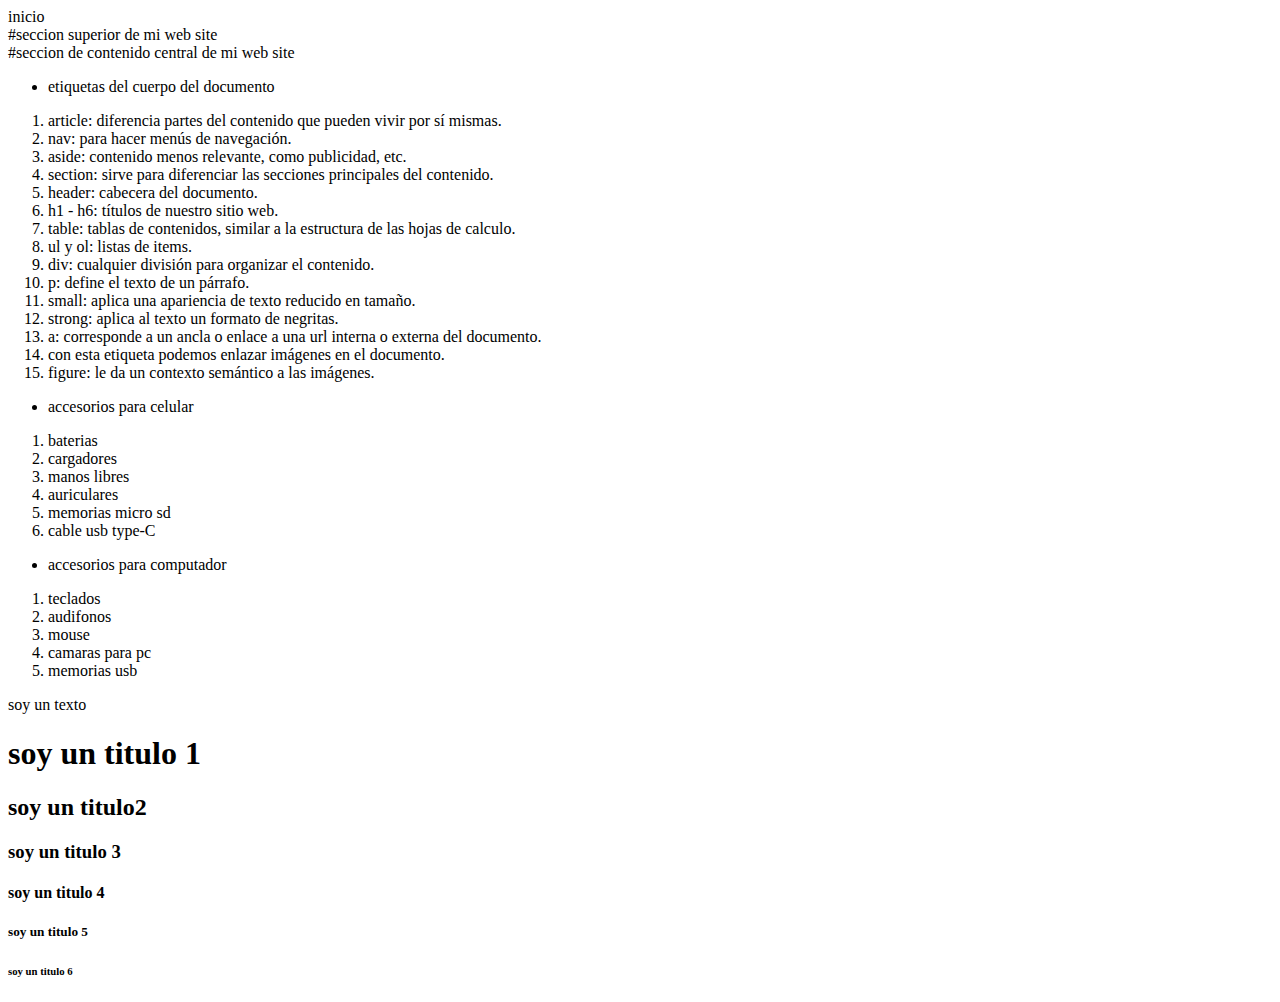
==== index.html @ 8ce64a5d "etiquetas y sus utilidades" ====
<!DOCTYPE html>
<html lang="es">
<head>
    <meta charset="UTF-8">
    <meta name="description" content="esta pagina te mostrara accesorios para celular y computador"/>
    <meta name ="robots" content="index,folow">    
    <meta name="viewport" content="width=device-width, initial-scale=1.0">
    <title>Portal Comunicaciones</title>
    <link rel="stylesheet" href="./css/style.css"/>
<body>
    <header>
        <nav>inicio</nav>
    </header>#seccion superior de mi web site
    <main>  #seccion de contenido central de mi web site
        <section>
            <article>                
            </article>
        </section> 
        <ul><li>etiquetas del cuerpo del documento</li></ul>
        <ol>
            <li> article: diferencia partes del contenido que pueden vivir por sí mismas.</li>           
           <li>nav: para hacer menús de navegación.</li> 
           <li>aside: contenido menos relevante, como publicidad, etc.</li>
           <li>section: sirve para diferenciar las secciones principales del contenido.</li>
           <li>header: cabecera del documento.</li>
           <li> h1 - h6: títulos de nuestro sitio web.</li>
           <li>table: tablas de contenidos, similar a la estructura de las hojas de calculo.</li>
           <li> ul y ol: listas de items.</li>
           <li>div: cualquier división para organizar el contenido.</li>
           <li> p: define el texto de un párrafo.</li>
           <li> small: aplica una apariencia de texto reducido en tamaño.</li>
           <li>strong: aplica al texto un formato de negritas.</li>
           <li> a: corresponde a un ancla o enlace a una url interna o externa del documento.</li>
           <li>con esta etiqueta podemos enlazar imágenes en el documento.</li> 
           <li> figure: le da un contexto semántico a las imágenes.</li>
        </ol>
           
            
                               
                                                     
                                 
           
                       
        <ul><li>accesorios para celular</li></ul>    
        <ol>
            <li>baterias</li>
            <li>cargadores</li>
            <li>manos libres</li>
            <li>auriculares</li>
            <li>memorias micro sd</li>
            <li>cable usb type-C</li>
        </ol> 
        <ul>
            <li>accesorios para computador</li>
        </ul>
        <ol>
            <li>teclados</li>
            <li>audifonos</li>
            <li>mouse</li>
            <li>camaras para pc</li>
            <li>memorias usb</li>
    </ol>
    </main>
    <footer></footer>
    <p>soy un texto</p>
    <h1>soy un titulo 1</h1>
    <h2>soy un titulo2</h2>
    <h3>soy un titulo 3</h3>
    <h4>soy un titulo 4</h4>
    <h5>soy un titulo 5</h5>
    <h6>soy un titulo 6</h6>
    <a href="#"soy un link</a>
    
</body>
</html>
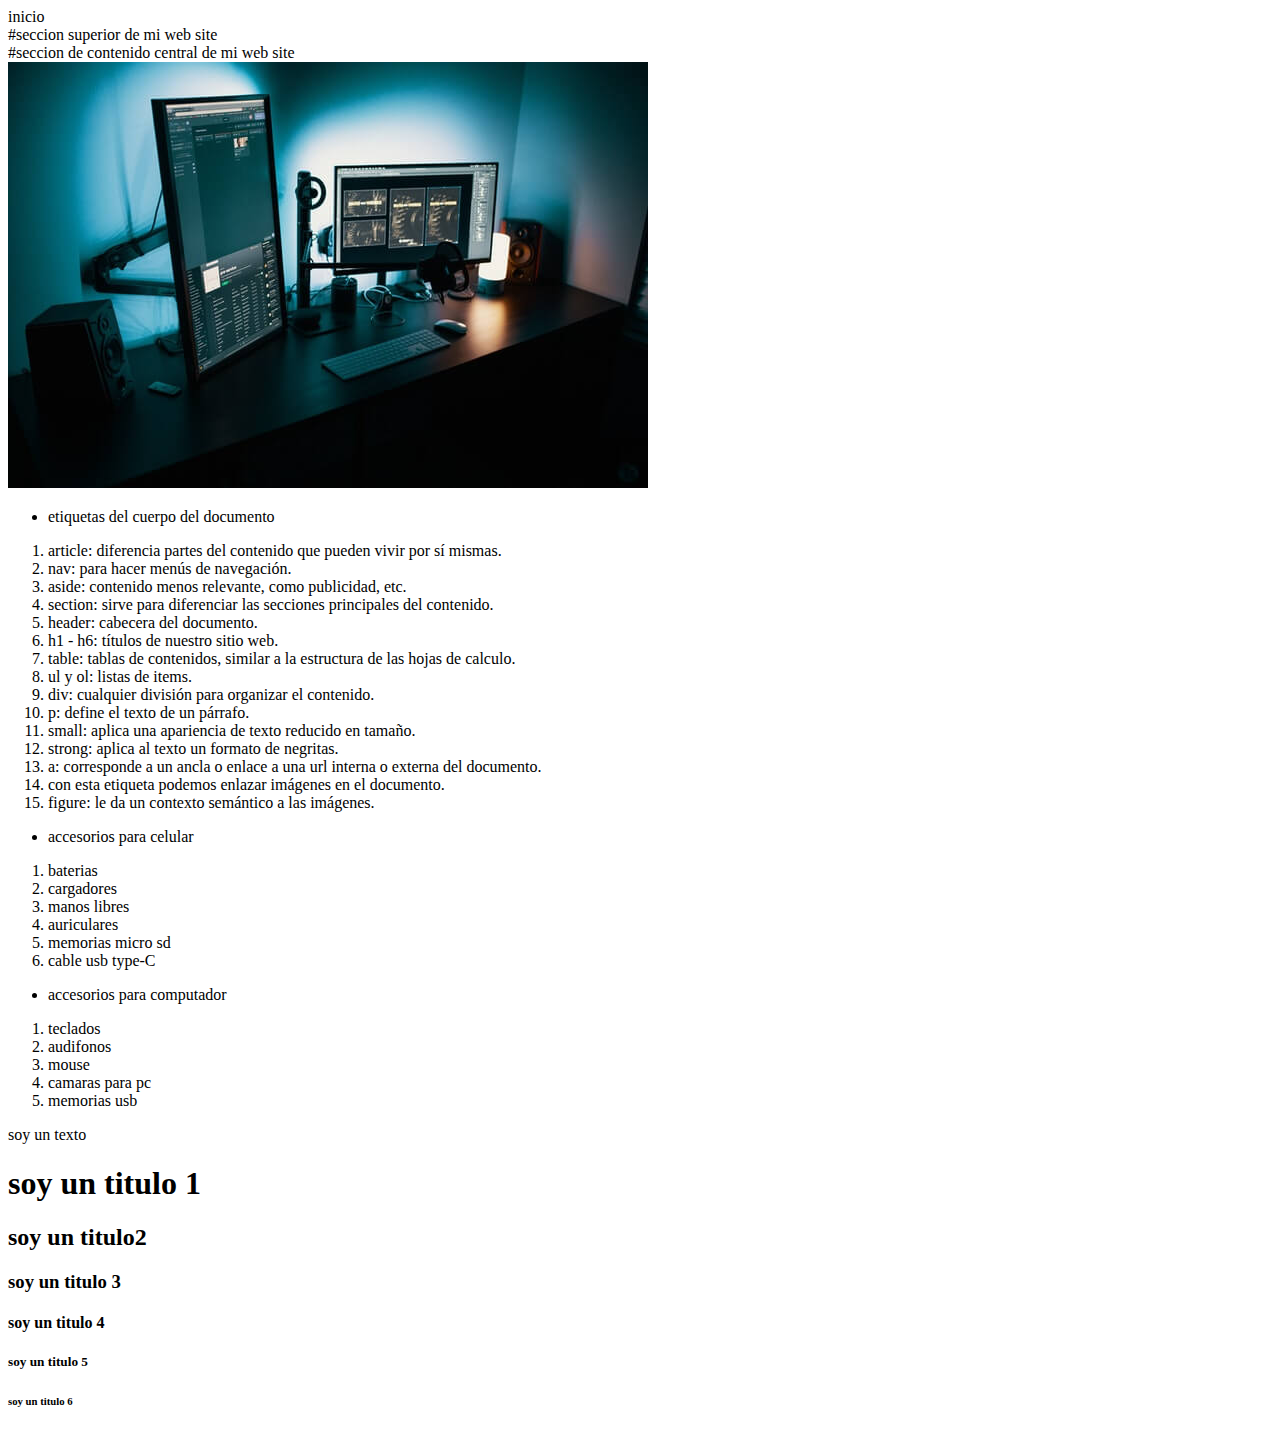
==== commit 6a997278: "agrego una imagen al proyecto" ====
--- a/index.html
+++ b/index.html
@@ -13,6 +13,7 @@
     </header>#seccion superior de mi web site
     <main>  #seccion de contenido central de mi web site
         <section>
+            <img src="./pics/tinified/pc.jpg" alt="es una imagen de un pc">
             <article>                
             </article>
         </section> 
@@ -34,7 +35,6 @@
            <li>con esta etiqueta podemos enlazar imágenes en el documento.</li> 
            <li> figure: le da un contexto semántico a las imágenes.</li>
         </ol>
-           
             
                                
                                                      
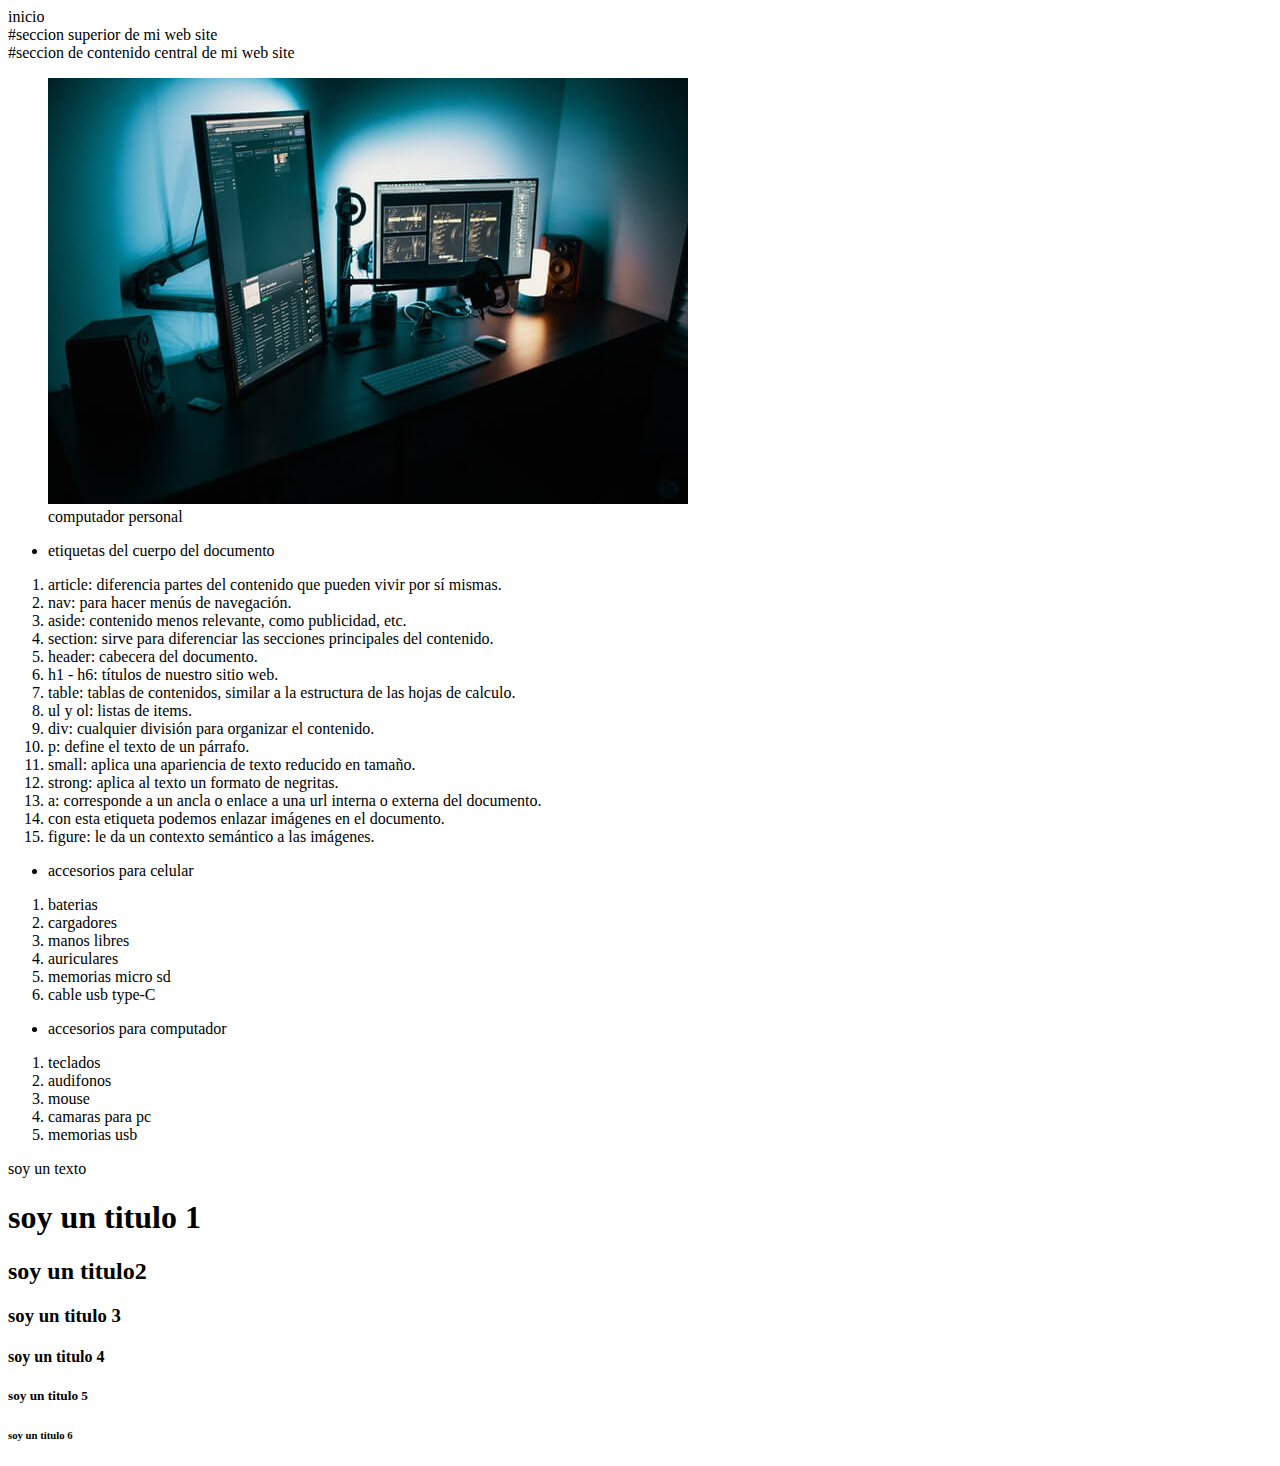
==== commit 0e5c945b: "cambio 23 de marzo noche" ====
--- a/index.html
+++ b/index.html
@@ -13,7 +13,11 @@
     </header>#seccion superior de mi web site
     <main>  #seccion de contenido central de mi web site
         <section>
-            <img src="./pics/tinified/pc.jpg" alt="es una imagen de un pc">
+            <figure>
+                <img src="./pics/tinified/pc.jpg" alt="es una imagen de un pc">
+                <figcaption>computador personal</figcaption>
+            </figure>
+            
             <article>                
             </article>
         </section> 
@@ -35,10 +39,9 @@
            <li>con esta etiqueta podemos enlazar imágenes en el documento.</li> 
            <li> figure: le da un contexto semántico a las imágenes.</li>
         </ol>
-            
                                
-                                                     
-                                 
+                                                    
+                                
            
                        
         <ul><li>accesorios para celular</li></ul>    
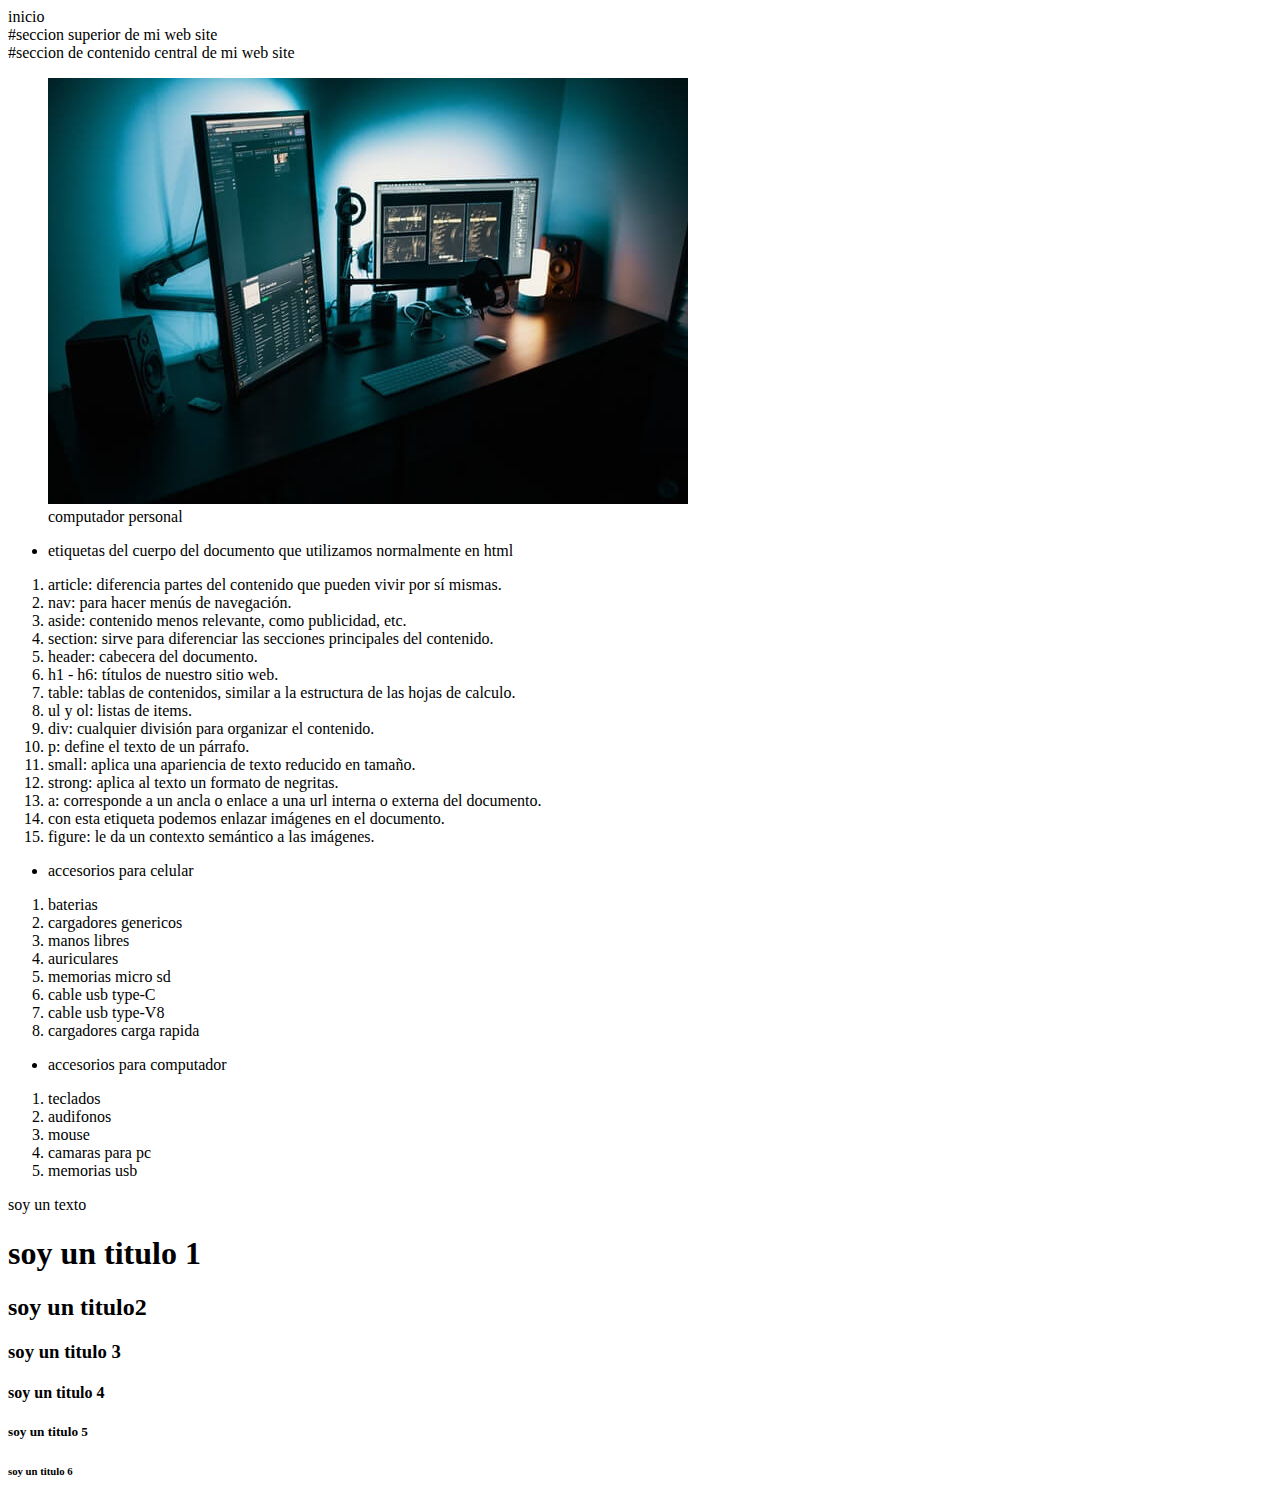
==== commit 16ba2ff3: "cabios adicionales para continuar con la clase" ====
--- a/index.html
+++ b/index.html
@@ -21,9 +21,9 @@
             <article>                
             </article>
         </section> 
-        <ul><li>etiquetas del cuerpo del documento</li></ul>
+        <ul><li>etiquetas del cuerpo del documento que utilizamos normalmente en html</li></ul>
         <ol>
-            <li> article: diferencia partes del contenido que pueden vivir por sí mismas.</li>           
+           <li> article: diferencia partes del contenido que pueden vivir por sí mismas.</li>           
            <li>nav: para hacer menús de navegación.</li> 
            <li>aside: contenido menos relevante, como publicidad, etc.</li>
            <li>section: sirve para diferenciar las secciones principales del contenido.</li>
@@ -47,11 +47,14 @@
         <ul><li>accesorios para celular</li></ul>    
         <ol>
             <li>baterias</li>
-            <li>cargadores</li>
+            <li>cargadores genericos</li>
             <li>manos libres</li>
             <li>auriculares</li>
             <li>memorias micro sd</li>
             <li>cable usb type-C</li>
+            <li>cable usb type-V8</li>
+            <li>cargadores carga rapida</li>
+
         </ol> 
         <ul>
             <li>accesorios para computador</li>
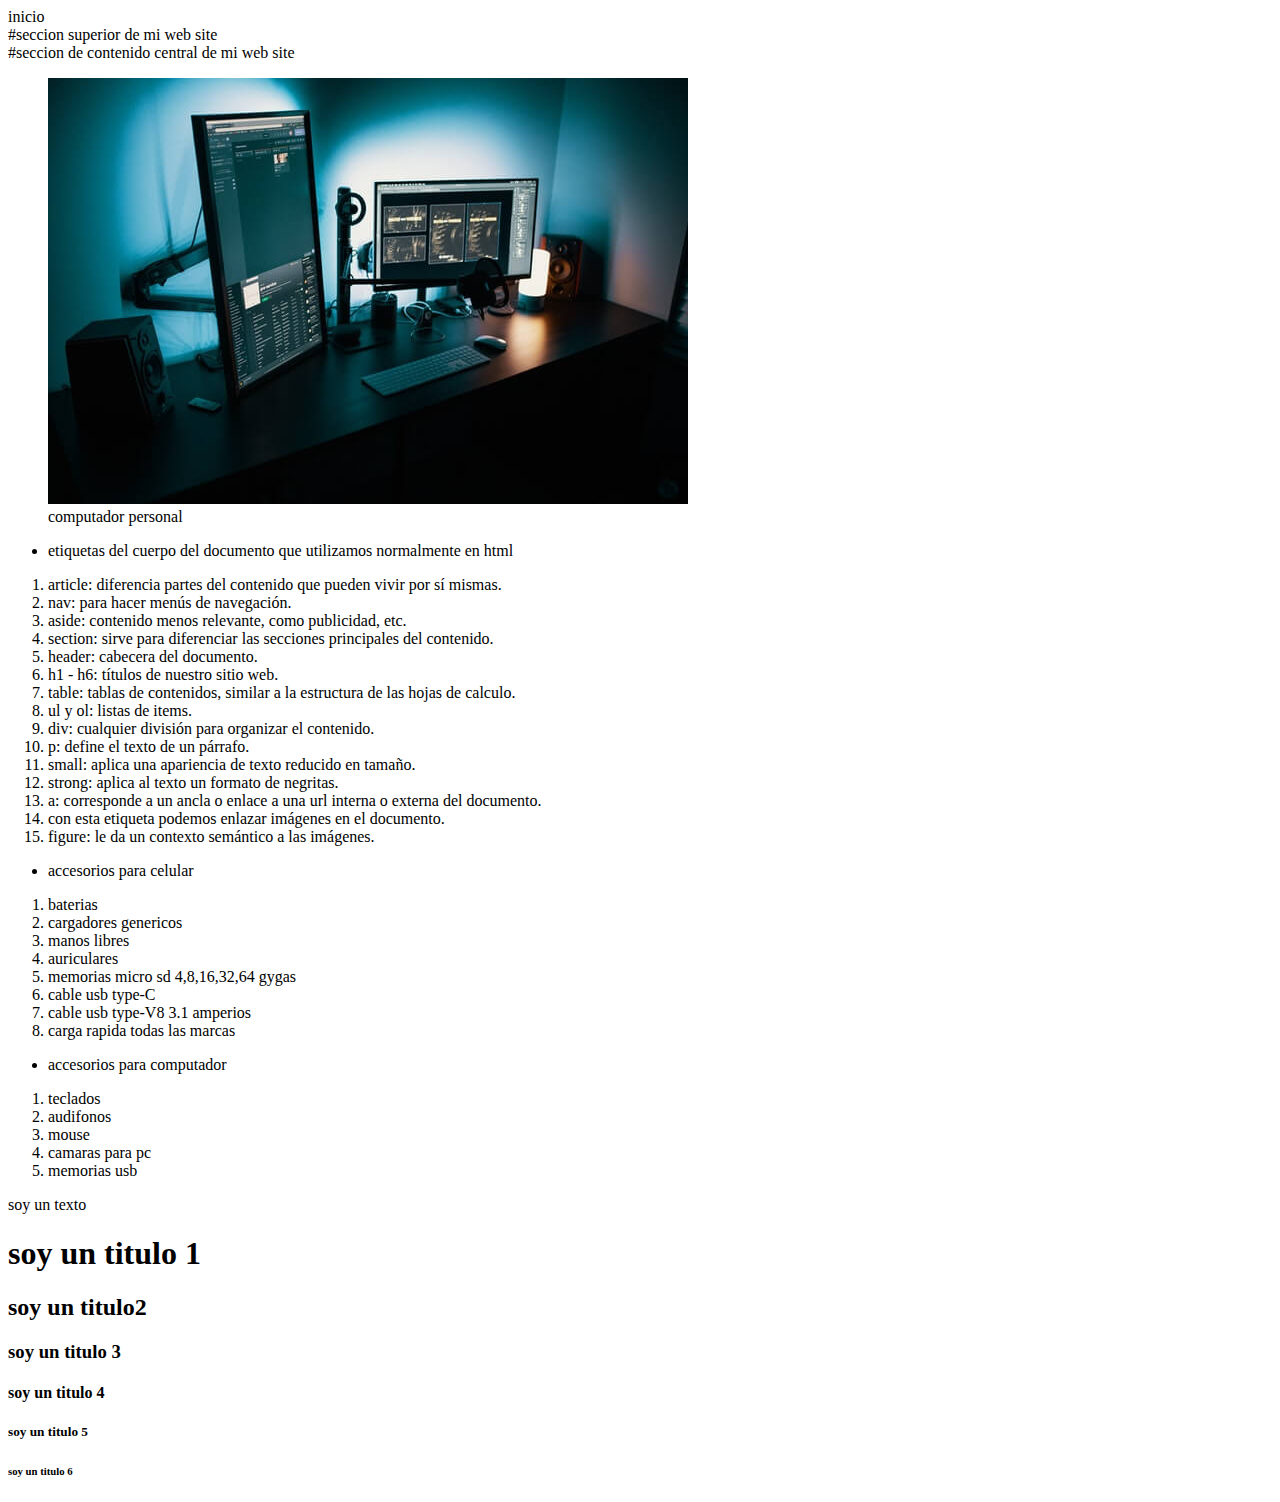
==== commit b14e616b: "cambios realizados hoy 25 de abril" ====
--- a/index.html
+++ b/index.html
@@ -5,7 +5,7 @@
     <meta name="description" content="esta pagina te mostrara accesorios para celular y computador"/>
     <meta name ="robots" content="index,folow">    
     <meta name="viewport" content="width=device-width, initial-scale=1.0">
-    <title>Portal Comunicaciones</title>
+    <title>El Portal de las Comunicaciones</title>
     <link rel="stylesheet" href="./css/style.css"/>
 <body>
     <header>
@@ -50,10 +50,10 @@
             <li>cargadores genericos</li>
             <li>manos libres</li>
             <li>auriculares</li>
-            <li>memorias micro sd</li>
+            <li>memorias micro sd 4,8,16,32,64 gygas</li>
             <li>cable usb type-C</li>
-            <li>cable usb type-V8</li>
-            <li>cargadores carga rapida</li>
+            <li>cable usb type-V8 3.1 amperios</li>
+            <li>carga rapida todas las marcas</li>
 
         </ol> 
         <ul>
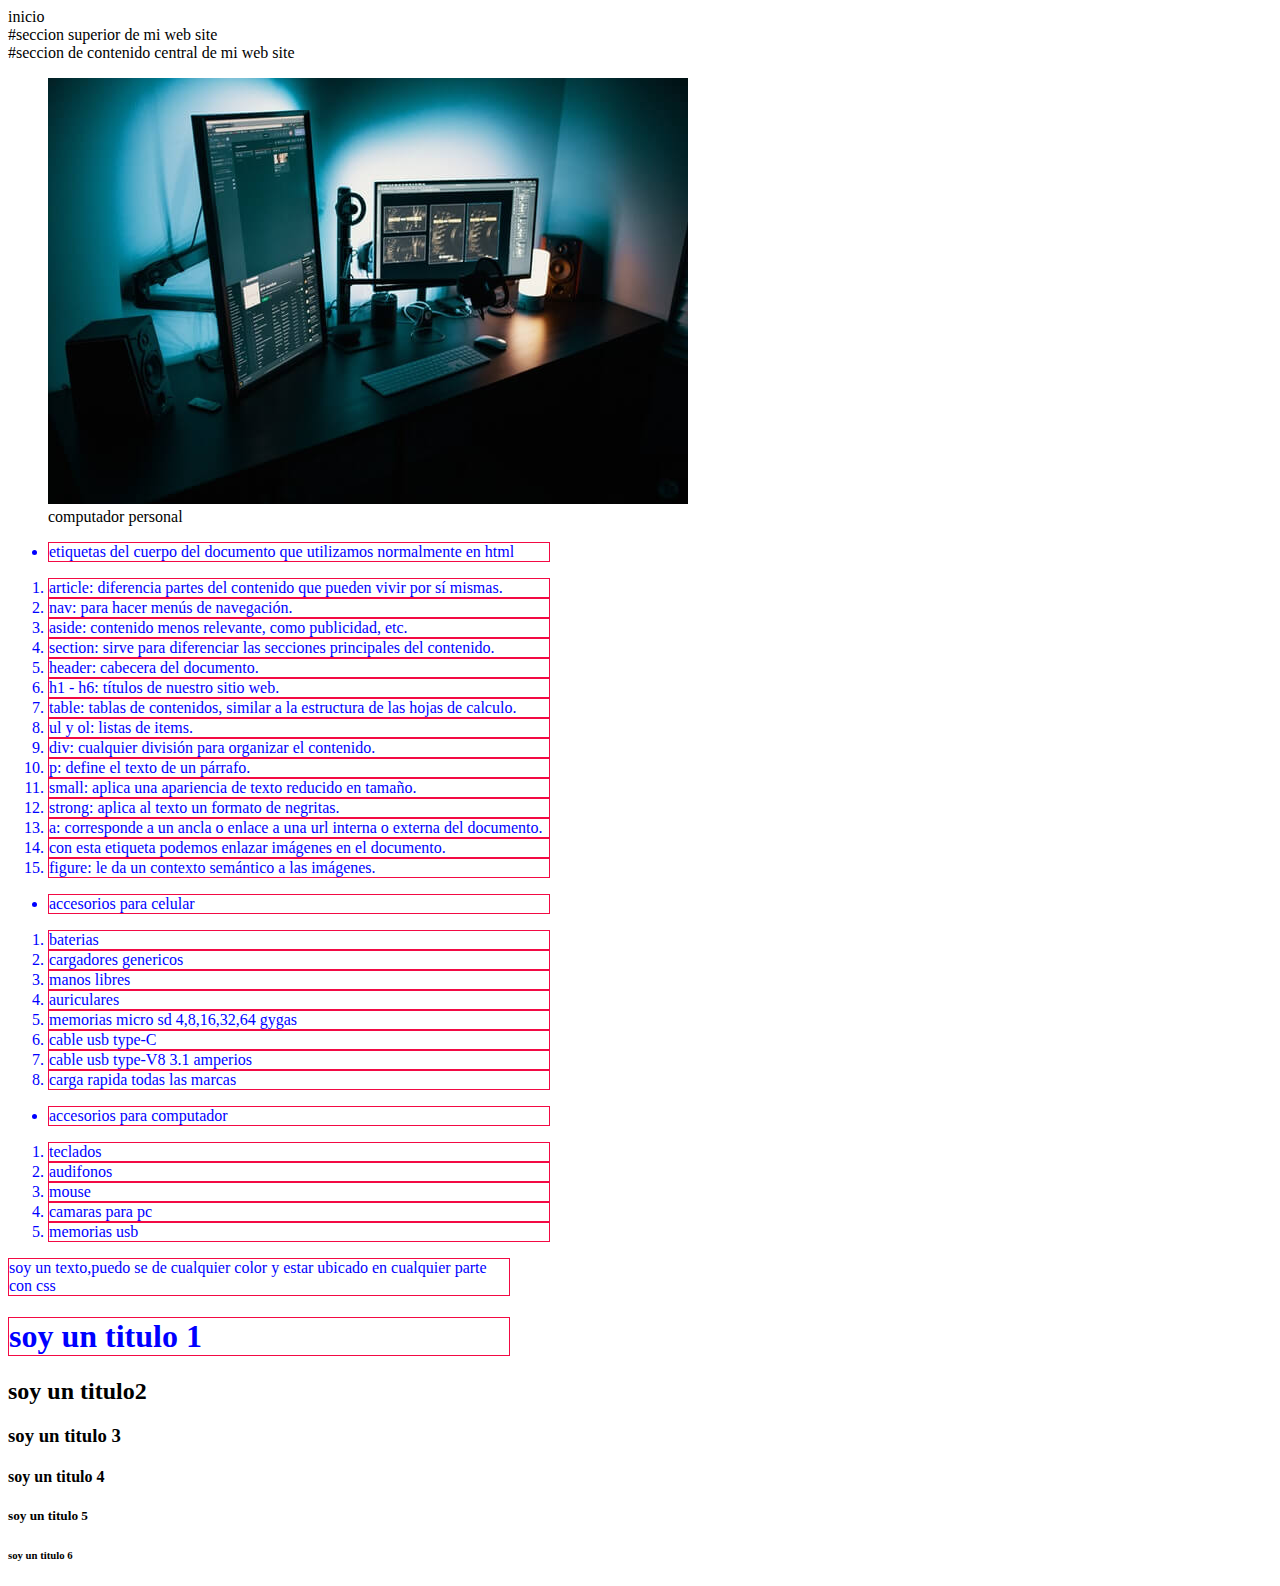
==== commit 7983b8aa: "prueba selector css" ====
--- a/index.html
+++ b/index.html
@@ -68,7 +68,7 @@
     </ol>
     </main>
     <footer></footer>
-    <p>soy un texto</p>
+    <p>soy un texto,puedo se de cualquier color y estar ubicado en cualquier parte con css</p>
     <h1>soy un titulo 1</h1>
     <h2>soy un titulo2</h2>
     <h3>soy un titulo 3</h3>
--- a/css/style.css
+++ b/css/style.css
@@ -0,0 +1,5 @@
+p,li,h1 {
+    color: blue;
+    width: 500px;
+    border: 1px solid rgb(243, 10, 68);
+  }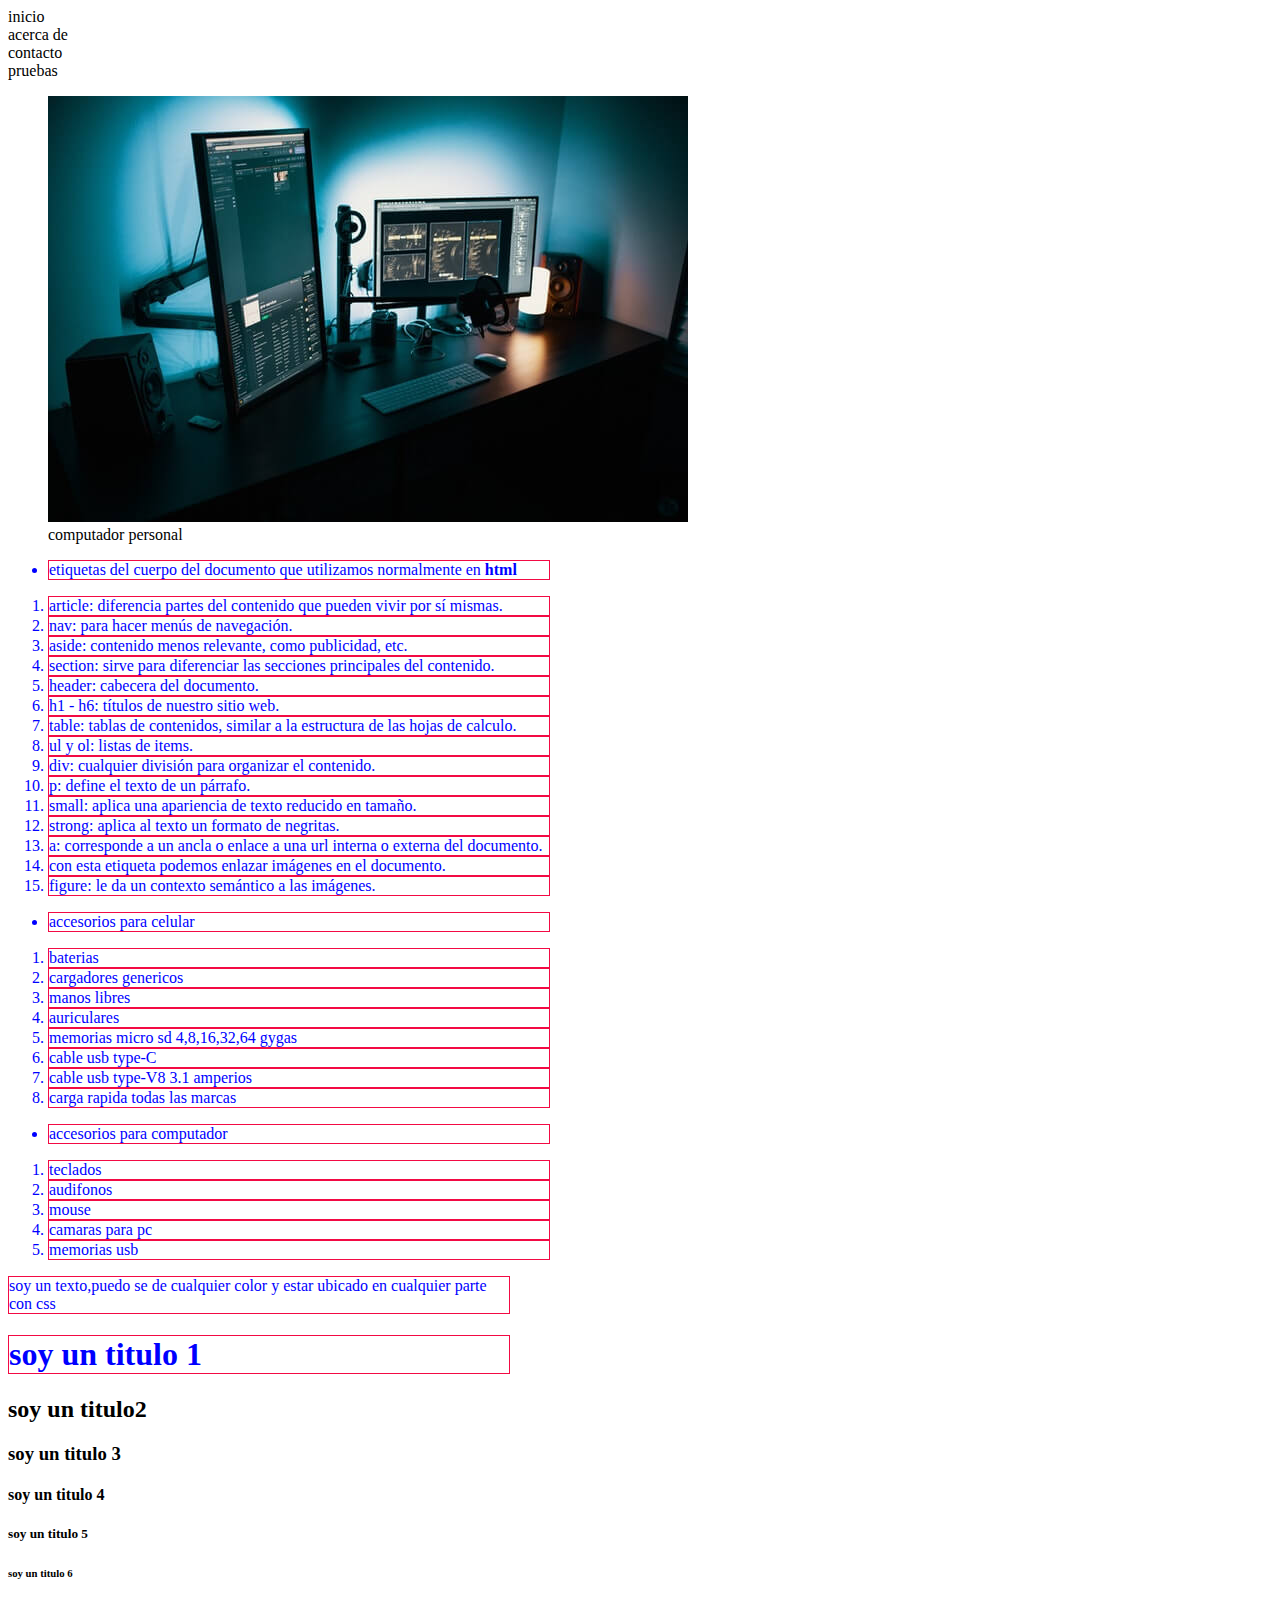
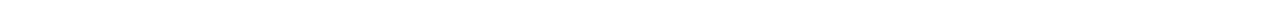
==== commit eb05f4ad: "utilizando etiqueta strong" ====
--- a/index.html
+++ b/index.html
@@ -2,7 +2,7 @@
 <html lang="es">
 <head>
     <meta charset="UTF-8">
-    <meta name="description" content="esta pagina te mostrara accesorios para celular y computador"/>
+    <meta name="description" content="esta pagina te mostrara pruebas de github,html y css"/>
     <meta name ="robots" content="index,folow">    
     <meta name="viewport" content="width=device-width, initial-scale=1.0">
     <title>El Portal de las Comunicaciones</title>
@@ -10,8 +10,11 @@
 <body>
     <header>
         <nav>inicio</nav>
-    </header>#seccion superior de mi web site
-    <main>  #seccion de contenido central de mi web site
+        <nav>acerca de</nav>
+        <nav>contacto</nav>
+        <nav>pruebas</nav>
+    </header>
+    <main>  
         <section>
             <figure>
                 <img src="./pics/tinified/pc.jpg" alt="es una imagen de un pc">
@@ -21,7 +24,7 @@
             <article>                
             </article>
         </section> 
-        <ul><li>etiquetas del cuerpo del documento que utilizamos normalmente en html</li></ul>
+        <ul><li>etiquetas del cuerpo del documento que utilizamos normalmente en <strong>html</strong></li></ul>
         <ol>
            <li> article: diferencia partes del contenido que pueden vivir por sí mismas.</li>           
            <li>nav: para hacer menús de navegación.</li> 
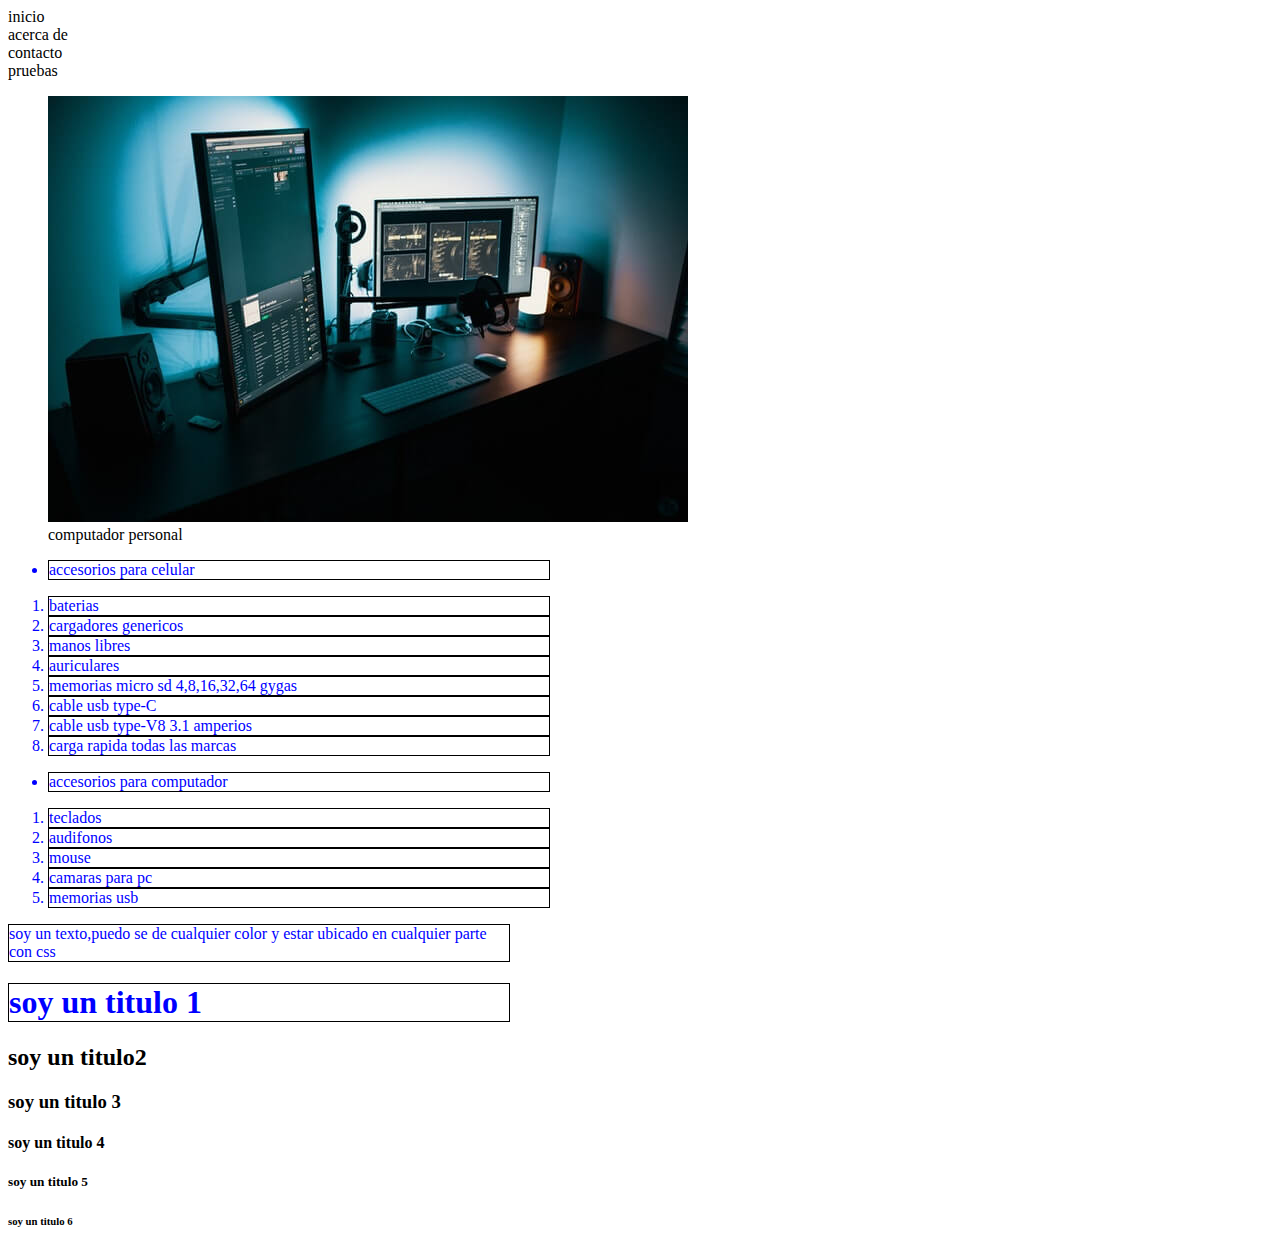
==== commit 87f9d4b4: "cambios para reflejar practicas" ====
--- a/index.html
+++ b/index.html
@@ -24,25 +24,7 @@
             <article>                
             </article>
         </section> 
-        <ul><li>etiquetas del cuerpo del documento que utilizamos normalmente en <strong>html</strong></li></ul>
-        <ol>
-           <li> article: diferencia partes del contenido que pueden vivir por sí mismas.</li>           
-           <li>nav: para hacer menús de navegación.</li> 
-           <li>aside: contenido menos relevante, como publicidad, etc.</li>
-           <li>section: sirve para diferenciar las secciones principales del contenido.</li>
-           <li>header: cabecera del documento.</li>
-           <li> h1 - h6: títulos de nuestro sitio web.</li>
-           <li>table: tablas de contenidos, similar a la estructura de las hojas de calculo.</li>
-           <li> ul y ol: listas de items.</li>
-           <li>div: cualquier división para organizar el contenido.</li>
-           <li> p: define el texto de un párrafo.</li>
-           <li> small: aplica una apariencia de texto reducido en tamaño.</li>
-           <li>strong: aplica al texto un formato de negritas.</li>
-           <li> a: corresponde a un ancla o enlace a una url interna o externa del documento.</li>
-           <li>con esta etiqueta podemos enlazar imágenes en el documento.</li> 
-           <li> figure: le da un contexto semántico a las imágenes.</li>
-        </ol>
-                               
+                                 
                                                     
                                 
            
--- a/css/style.css
+++ b/css/style.css
@@ -1,5 +1,6 @@
 p,li,h1 {
     color: blue;
     width: 500px;
-    border: 1px solid rgb(243, 10, 68);
-  }+    border: 1px solid rgb(0,0,0);
+  }
+  